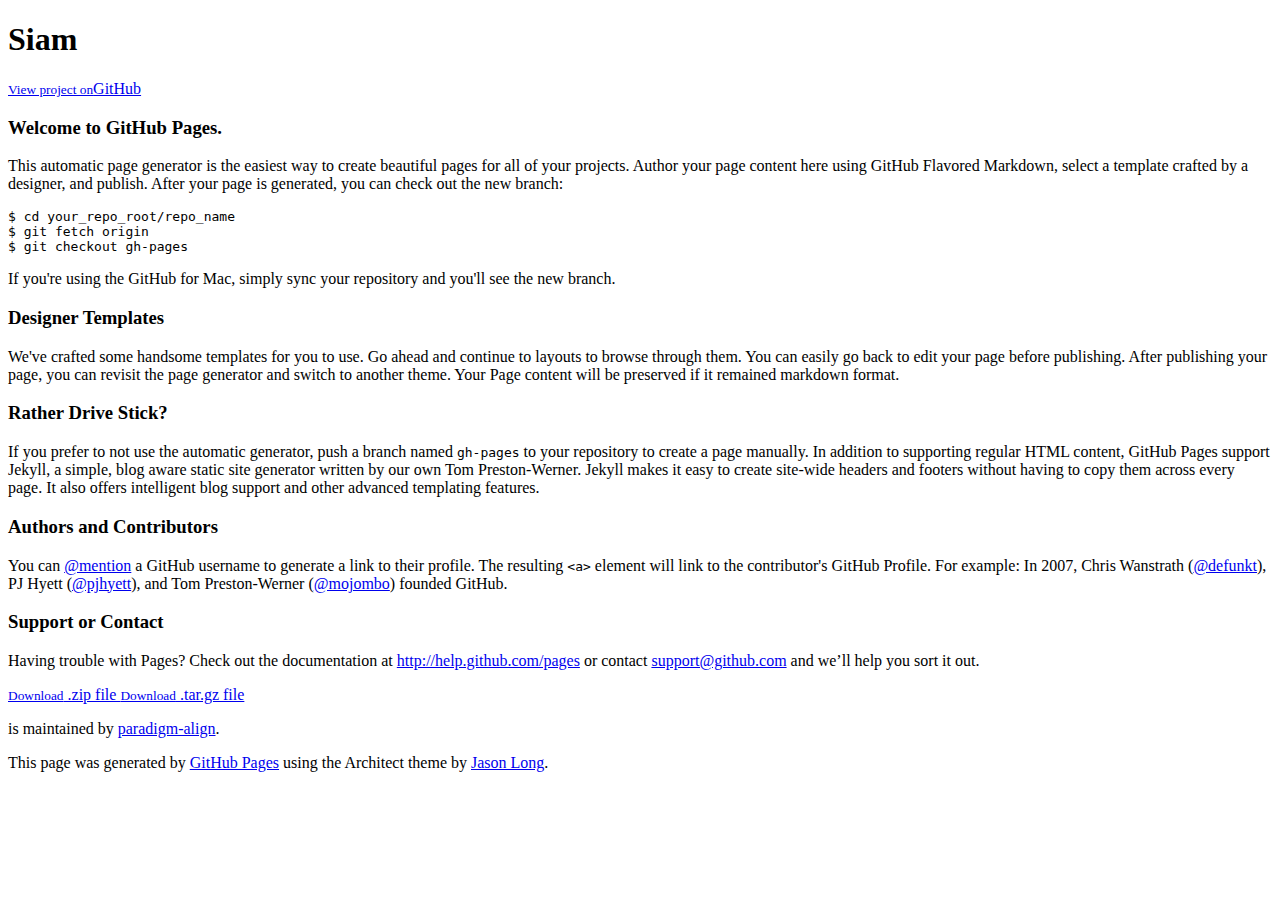
==== index.html @ d51950cc "Update index.html" ====
<!DOCTYPE html>
<html>
  <head>
    <meta charset='utf-8'>
    <meta http-equiv="X-UA-Compatible" content="chrome=1">
    <meta name="viewport" content="width=device-width, initial-scale=1, maximum-scale=1">
    <link href='https://fonts.googleapis.com/css?family=Architects+Daughter' rel='stylesheet' type='text/css'>
    <link rel="stylesheet" type="text/css" href="stylesheets/stylesheet.css" media="screen" />
    <link rel="stylesheet" type="text/css" href="stylesheets/pygment_trac.css" media="screen" />
    <link rel="stylesheet" type="text/css" href="stylesheets/print.css" media="print" />

    <!--[if lt IE 9]>
    <script src="//html5shiv.googlecode.com/svn/trunk/html5.js"></script>
    <![endif]-->

    <title>Test by paradigm-align</title>
  </head>

  <body>
    <header>
      <div class="inner">
        <h1>Siam</h1>
        <h2></h2>
        <a href="https://github.com/paradigm-align/test" class="button"><small>View project on</small>GitHub</a>
      </div>
    </header>

    <div id="content-wrapper">
      <div class="inner clearfix">
        <section id="main-content">
          <h3>
<a name="welcome-to-github-pages" class="anchor" href="#Introduction"><span class="octicon octicon-link"></span></a>Welcome to GitHub Pages.</h3>

<p>This automatic page generator is the easiest way to create beautiful pages for all of your projects. Author your page content here using GitHub Flavored Markdown, select a template crafted by a designer, and publish. After your page is generated, you can check out the new branch:</p>

<pre><code>$ cd your_repo_root/repo_name
$ git fetch origin
$ git checkout gh-pages
</code></pre>

<p>If you're using the GitHub for Mac, simply sync your repository and you'll see the new branch.</p>

<h3>
<a name="designer-templates" class="anchor" href="#designer-templates"><span class="octicon octicon-link"></span></a>Designer Templates</h3>

<p>We've crafted some handsome templates for you to use. Go ahead and continue to layouts to browse through them. You can easily go back to edit your page before publishing. After publishing your page, you can revisit the page generator and switch to another theme. Your Page content will be preserved if it remained markdown format.</p>

<h3>
<a name="rather-drive-stick" class="anchor" href="#rather-drive-stick"><span class="octicon octicon-link"></span></a>Rather Drive Stick?</h3>

<p>If you prefer to not use the automatic generator, push a branch named <code>gh-pages</code> to your repository to create a page manually. In addition to supporting regular HTML content, GitHub Pages support Jekyll, a simple, blog aware static site generator written by our own Tom Preston-Werner. Jekyll makes it easy to create site-wide headers and footers without having to copy them across every page. It also offers intelligent blog support and other advanced templating features.</p>

<h3>
<a name="authors-and-contributors" class="anchor" href="#authors-and-contributors"><span class="octicon octicon-link"></span></a>Authors and Contributors</h3>

<p>You can <a href="https://github.com/blog/821" class="user-mention">@mention</a> a GitHub username to generate a link to their profile. The resulting <code>&lt;a&gt;</code> element will link to the contributor's GitHub Profile. For example: In 2007, Chris Wanstrath (<a href="https://github.com/defunkt" class="user-mention">@defunkt</a>), PJ Hyett (<a href="https://github.com/pjhyett" class="user-mention">@pjhyett</a>), and Tom Preston-Werner (<a href="https://github.com/mojombo" class="user-mention">@mojombo</a>) founded GitHub.</p>

<h3>
<a name="support-or-contact" class="anchor" href="#support-or-contact"><span class="octicon octicon-link"></span></a>Support or Contact</h3>

<p>Having trouble with Pages? Check out the documentation at <a href="http://help.github.com/pages">http://help.github.com/pages</a> or contact <a href="mailto:support@github.com">support@github.com</a> and we’ll help you sort it out.</p>
        </section>

        <aside id="sidebar">
          <a href="https://github.com/paradigm-align/test/zipball/master" class="button">
            <small>Download</small>
            .zip file
          </a>
          <a href="https://github.com/paradigm-align/test/tarball/master" class="button">
            <small>Download</small>
            .tar.gz file
          </a>

          <p class="repo-owner"><a href="https://github.com/paradigm-align/test"></a> is maintained by <a href="https://github.com/paradigm-align">paradigm-align</a>.</p>

          <p>This page was generated by <a href="pages.github.com">GitHub Pages</a> using the Architect theme by <a href="https://twitter.com/jasonlong">Jason Long</a>.</p>
        </aside>
      </div>
    </div>

  
  </body>
</html>
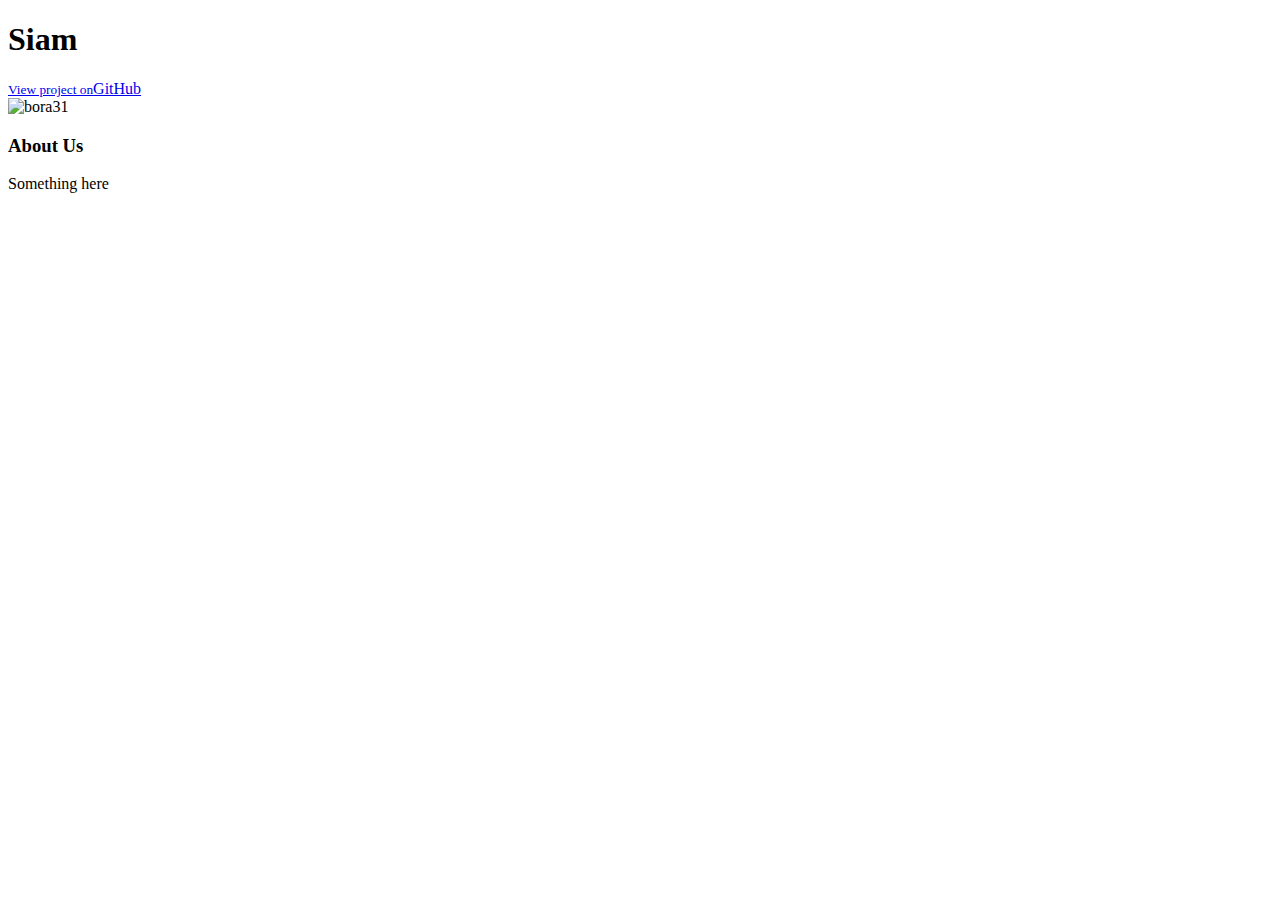
==== commit d3a19df9: "Update index.html" ====
--- a/index.html
+++ b/index.html
@@ -8,6 +8,7 @@
     <link rel="stylesheet" type="text/css" href="stylesheets/stylesheet.css" media="screen" />
     <link rel="stylesheet" type="text/css" href="stylesheets/pygment_trac.css" media="screen" />
     <link rel="stylesheet" type="text/css" href="stylesheets/print.css" media="print" />
+    <link rel="stylesheet" type="text/css" href="//netdna.bootstrapcdn.com/bootstrap/3.0.2/css/bootstrap.min.css" media="print" />
 
     <!--[if lt IE 9]>
     <script src="//html5shiv.googlecode.com/svn/trunk/html5.js"></script>
@@ -28,56 +29,16 @@
     <div id="content-wrapper">
       <div class="inner clearfix">
         <section id="main-content">
-          <h3>
-<a name="welcome-to-github-pages" class="anchor" href="#Introduction"><span class="octicon octicon-link"></span></a>Welcome to GitHub Pages.</h3>
-
-<p>This automatic page generator is the easiest way to create beautiful pages for all of your projects. Author your page content here using GitHub Flavored Markdown, select a template crafted by a designer, and publish. After your page is generated, you can check out the new branch:</p>
-
-<pre><code>$ cd your_repo_root/repo_name
-$ git fetch origin
-$ git checkout gh-pages
-</code></pre>
-
-<p>If you're using the GitHub for Mac, simply sync your repository and you'll see the new branch.</p>
-
-<h3>
-<a name="designer-templates" class="anchor" href="#designer-templates"><span class="octicon octicon-link"></span></a>Designer Templates</h3>
-
-<p>We've crafted some handsome templates for you to use. Go ahead and continue to layouts to browse through them. You can easily go back to edit your page before publishing. After publishing your page, you can revisit the page generator and switch to another theme. Your Page content will be preserved if it remained markdown format.</p>
-
-<h3>
-<a name="rather-drive-stick" class="anchor" href="#rather-drive-stick"><span class="octicon octicon-link"></span></a>Rather Drive Stick?</h3>
-
-<p>If you prefer to not use the automatic generator, push a branch named <code>gh-pages</code> to your repository to create a page manually. In addition to supporting regular HTML content, GitHub Pages support Jekyll, a simple, blog aware static site generator written by our own Tom Preston-Werner. Jekyll makes it easy to create site-wide headers and footers without having to copy them across every page. It also offers intelligent blog support and other advanced templating features.</p>
-
-<h3>
-<a name="authors-and-contributors" class="anchor" href="#authors-and-contributors"><span class="octicon octicon-link"></span></a>Authors and Contributors</h3>
-
-<p>You can <a href="https://github.com/blog/821" class="user-mention">@mention</a> a GitHub username to generate a link to their profile. The resulting <code>&lt;a&gt;</code> element will link to the contributor's GitHub Profile. For example: In 2007, Chris Wanstrath (<a href="https://github.com/defunkt" class="user-mention">@defunkt</a>), PJ Hyett (<a href="https://github.com/pjhyett" class="user-mention">@pjhyett</a>), and Tom Preston-Werner (<a href="https://github.com/mojombo" class="user-mention">@mojombo</a>) founded GitHub.</p>
-
-<h3>
-<a name="support-or-contact" class="anchor" href="#support-or-contact"><span class="octicon octicon-link"></span></a>Support or Contact</h3>
-
-<p>Having trouble with Pages? Check out the documentation at <a href="http://help.github.com/pages">http://help.github.com/pages</a> or contact <a href="mailto:support@github.com">support@github.com</a> and we’ll help you sort it out.</p>
+          <img src="https://f.cloud.github.com/assets/658005/1557179/bb6c8b60-4f03-11e3-9c76-df68c1792f0f.jpg" alt="bora31" style="max-width:100%;">
         </section>
 
         <aside id="sidebar">
-          <a href="https://github.com/paradigm-align/test/zipball/master" class="button">
-            <small>Download</small>
-            .zip file
-          </a>
-          <a href="https://github.com/paradigm-align/test/tarball/master" class="button">
-            <small>Download</small>
-            .tar.gz file
-          </a>
-
-          <p class="repo-owner"><a href="https://github.com/paradigm-align/test"></a> is maintained by <a href="https://github.com/paradigm-align">paradigm-align</a>.</p>
-
-          <p>This page was generated by <a href="pages.github.com">GitHub Pages</a> using the Architect theme by <a href="https://twitter.com/jasonlong">Jason Long</a>.</p>
-        </aside>
+          <h3>About Us</h3>
+          <p>Something here</p>
+          </aside>
       </div>
     </div>
 
-  
+  <script src="//netdna.bootstrapcdn.com/bootstrap/3.0.2/js/bootstrap.min.js"></script>
   </body>
 </html>
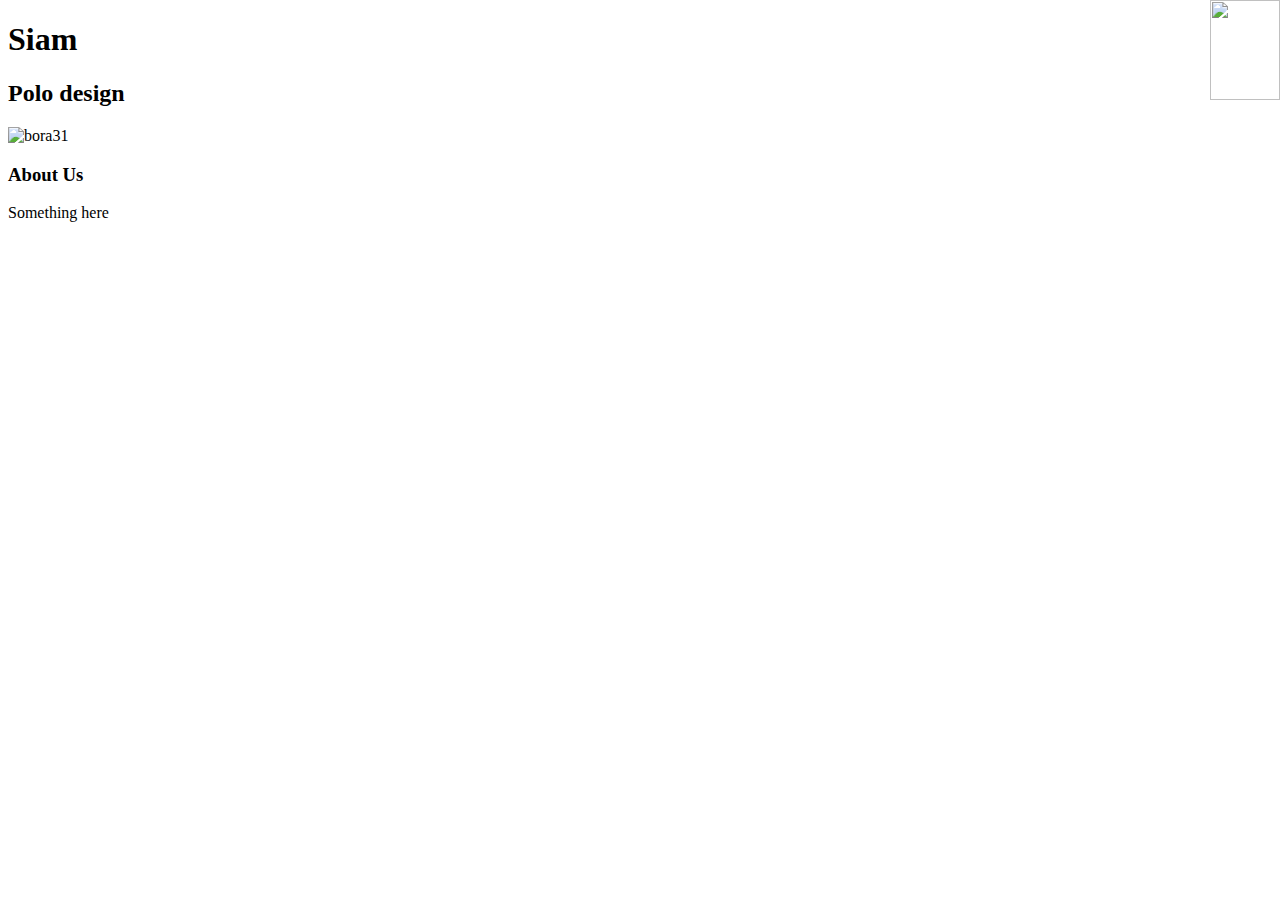
==== commit d2ad525f: "Update index.html" ====
--- a/index.html
+++ b/index.html
@@ -21,8 +21,8 @@
     <header>
       <div class="inner">
         <h1>Siam</h1>
-        <h2></h2>
-        <a href="https://github.com/paradigm-align/test" class="button"><small>View project on</small>GitHub</a>
+        <h2>Polo design</h2>
+        <img style="width:70px;height:100px;position:absolute;right:0;top:0" src="https://f.cloud.github.com/assets/5948375/1557279/c12e123c-4f0b-11e3-9cdc-4785cfccc669.png">
       </div>
     </header>
 
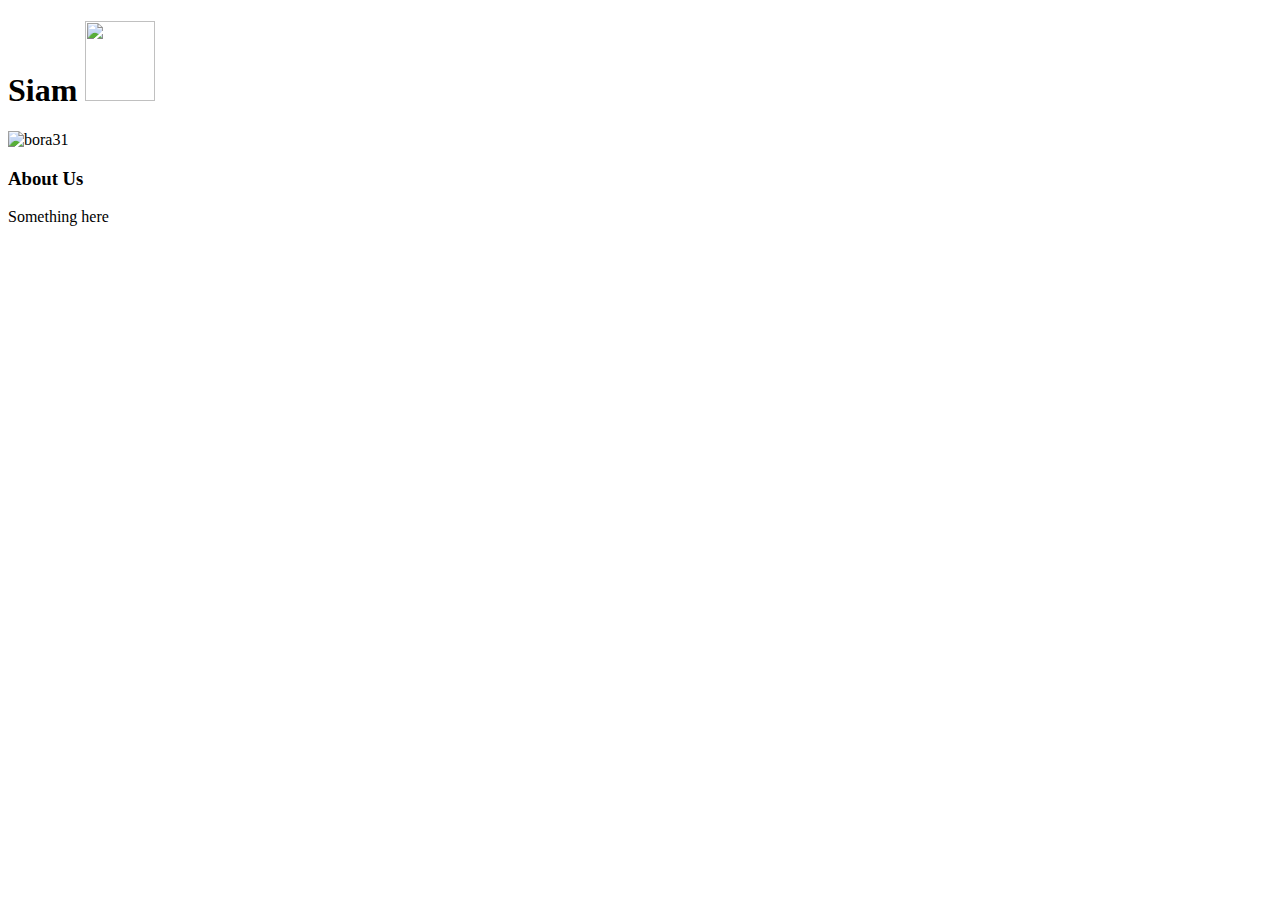
==== commit 2ab54d9f: "Update index.html" ====
--- a/index.html
+++ b/index.html
@@ -20,9 +20,9 @@
   <body>
     <header>
       <div class="inner">
-        <h1>Siam</h1>
-        <h2>Polo design</h2>
-        <img style="width:70px;height:100px;position:absolute;right:0;top:0" src="https://f.cloud.github.com/assets/5948375/1557279/c12e123c-4f0b-11e3-9cdc-4785cfccc669.png">
+        <h1>Siam
+        <img style="width:70px;height:80px;" src="https://f.cloud.github.com/assets/5948375/1557279/c12e123c-4f0b-11e3-9cdc-4785cfccc669.png">
+      </h1>
       </div>
     </header>
 
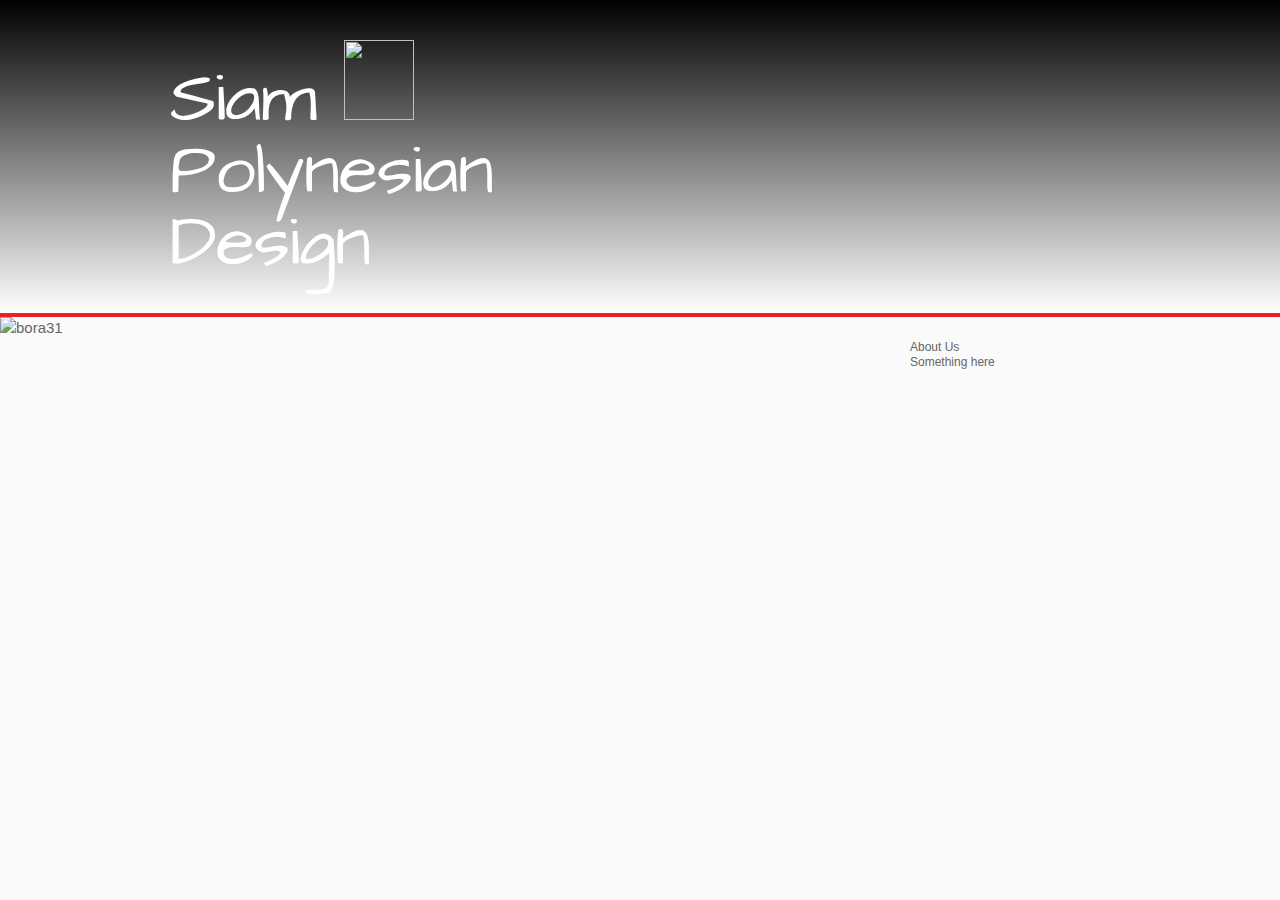
==== commit 7c781a85: "Update index.html" ====
--- a/index.html
+++ b/index.html
@@ -22,14 +22,16 @@
       <div class="inner">
         <h1>Siam
         <img style="width:70px;height:80px;" src="https://f.cloud.github.com/assets/5948375/1557279/c12e123c-4f0b-11e3-9cdc-4785cfccc669.png">
+      
+        <small>Polynesian Design</small>
       </h1>
       </div>
     </header>
 
     <div id="content-wrapper">
+          <img src="https://f.cloud.github.com/assets/658005/1557179/bb6c8b60-4f03-11e3-9c76-df68c1792f0f.jpg" alt="bora31" style="height:500px;width:100%;">
       <div class="inner clearfix">
         <section id="main-content">
-          <img src="https://f.cloud.github.com/assets/658005/1557179/bb6c8b60-4f03-11e3-9c76-df68c1792f0f.jpg" alt="bora31" style="max-width:100%;">
         </section>
 
         <aside id="sidebar">
@@ -38,7 +40,7 @@
           </aside>
       </div>
     </div>
-
+  <script src="http://code.jquery.com/jquery-1.10.1.min.js"></script>
   <script src="//netdna.bootstrapcdn.com/bootstrap/3.0.2/js/bootstrap.min.js"></script>
   </body>
 </html>
--- a/stylesheets/stylesheet.css
+++ b/stylesheets/stylesheet.css
@@ -0,0 +1,483 @@
+/* http://meyerweb.com/eric/tools/css/reset/ 
+   v2.0 | 20110126
+   License: none (public domain)
+*/
+html, body, div, span, applet, object, iframe,
+h1, h2, h3, h4, h5, h6, p, blockquote, pre,
+a, abbr, acronym, address, big, cite, code,
+del, dfn, em, img, ins, kbd, q, s, samp,
+small, strike, strong, sub, sup, tt, var,
+b, u, i, center,
+dl, dt, dd, ol, ul, li,
+fieldset, form, label, legend,
+table, caption, tbody, tfoot, thead, tr, th, td,
+article, aside, canvas, details, embed, 
+figure, figcaption, footer, header, hgroup, 
+menu, nav, output, ruby, section, summary,
+time, mark, audio, video {
+	margin: 0;
+	padding: 0;
+	border: 0;
+	font-size: 100%;
+	font: inherit;
+	vertical-align: baseline;
+}
+/* HTML5 display-role reset for older browsers */
+article, aside, details, figcaption, figure, 
+footer, header, hgroup, menu, nav, section {
+	display: block;
+}
+body {
+	line-height: 1;
+}
+ol, ul {
+	list-style: none;
+}
+blockquote, q {
+	quotes: none;
+}
+blockquote:before, blockquote:after,
+q:before, q:after {
+	content: '';
+	content: none;
+}
+table {
+	border-collapse: collapse;
+	border-spacing: 0;
+}
+
+/* LAYOUT STYLES */
+body {
+  font-size: 15px;
+  line-height: 1.5; 
+  background: #fafafa url(../images/body-bg.jpg) 0 0 repeat;
+  font-family: 'Helvetica Neue', Helvetica, Arial, serif;
+  font-weight: 400;
+  color: #666;
+}
+
+a {
+  color: #2879d0;
+}
+a:hover {
+  color: #2268b2;
+}
+
+header {
+  padding-top: 40px;
+  padding-bottom: 20px;
+  font-family: 'Architects Daughter', 'Helvetica Neue', Helvetica, Arial, serif; 
+    background: -moz-linear-gradient(black, white); /* FF 3.6+ */  
+    background: -webkit-gradient(linear, left top, left bottom, color-stop(0%, #000000), color-stop(100%, #ffffff)); /* Safari 4+, Chrome 2+ */  
+    background: -webkit-linear-gradient(black, white); /* Safari 5.1+, Chrome 10+ */  
+    background: -o-linear-gradient(black, white); /* Opera 11.10 */  
+    filter: progid:DXImageTransform.Microsoft.gradient(startColorstr='#000000', endColorstr='#ffffff'); /* IE6 & IE7 */  
+    -ms-filter: "progid:DXImageTransform.Microsoft.gradient(startColorstr='#000000', endColorstr='#ffffff')"; /* IE8+ */  
+    background: linear-gradient(black, white); /* the standard */  
+}
+
+header h1 {
+  letter-spacing: -1px;
+  font-size: 72px;
+  color: white;
+  line-height: 1;
+  margin-bottom: 0.2em;
+  width: 540px;
+}
+
+header h2 {
+  font-size: 26px;
+  color: #9ddcff;
+  font-weight: normal;
+  line-height: 1.3;
+  width: 540px;
+  letter-spacing: 0;
+}
+
+.inner {
+  position: relative;
+  width: 940px;
+  margin: 0 auto;
+}
+
+#content-wrapper {
+  border-top: solid 4px #ed1e24;
+}
+
+#main-content {
+  width: 690px;
+  float: left;
+}
+
+#main-content img {
+  max-width: 100%;
+}
+
+aside#sidebar {
+  width: 200px;
+  padding-left: 20px;
+  min-height: 504px;
+  float: right;
+  background: transparent url(../images/sidebar-bg.jpg) 0 0 no-repeat;
+  font-size: 12px;
+  line-height: 1.3;
+}
+
+aside#sidebar p.repo-owner,
+aside#sidebar p.repo-owner a {
+  font-weight: bold;
+}
+
+#downloads {
+  margin-bottom: 40px;
+}
+
+a.button {
+  width: 134px;
+  height: 58px;
+  line-height: 1.2;
+  font-size: 23px;
+  color: #fff;
+  padding-left: 68px;
+  padding-top: 22px;
+  font-family: 'Architects Daughter', 'Helvetica Neue', Helvetica, Arial, serif; 
+}
+a.button small {
+  display: block;
+  font-size: 11px;
+}
+header a.button {
+  position: absolute;
+  right: 0;
+  top: 0;
+  background: transparent url(../images/github-button.png) 0 0 no-repeat;
+}
+aside a.button {
+  width: 138px;
+  padding-left: 64px;
+  display: block;
+  background: transparent url(../images/download-button.png) 0 0 no-repeat;
+  margin-bottom: 20px;
+  font-size: 21px;
+}
+
+code, pre {
+  font-family: Monaco, "Bitstream Vera Sans Mono", "Lucida Console", Terminal, monospace;
+  color: #222;
+  margin-bottom: 30px;
+  font-size: 13px;
+}
+
+code {
+  background-color: #f2f8fc;
+  border: solid 1px #dbe7f3;
+  padding: 0 3px;
+}
+
+pre {
+  padding: 20px;
+  background: #fff;
+  text-shadow: none;
+  overflow: auto;
+  border: solid 1px #f2f2f2;
+}
+pre code {
+  color: #2879d0;
+  background-color: #fff;
+  border: none;
+  padding: 0;
+}
+
+ul, ol, dl {
+  margin-bottom: 20px;
+}
+
+
+/* COMMON STYLES */
+
+hr {
+  height: 1px;
+  line-height: 1px;
+  margin-top: 1em;
+  padding-bottom: 1em;
+  border: none;
+  background: transparent url('../images/hr.png') 0 0 no-repeat;
+}
+
+table {
+  width: 100%;
+  border: 1px solid #ebebeb;
+}
+
+th {
+  font-weight: 500;
+}
+
+td {
+  border: 1px solid #ebebeb;
+  text-align: center; 
+  font-weight: 300;
+}
+
+form {
+  background: #f2f2f2;
+  padding: 20px;
+  
+}
+
+
+/* GENERAL ELEMENT TYPE STYLES */
+
+#main-content h1 {
+  font-family: 'Architects Daughter', 'Helvetica Neue', Helvetica, Arial, serif; 
+  font-size: 2.8em;
+  letter-spacing: -1px;
+  color: #474747;
+} 
+
+#main-content h1:before {
+  content: "/";
+  color: #9ddcff;
+  padding-right: 0.3em;
+  margin-left: -0.9em;
+}
+
+#main-content h2 {
+  font-family: 'Architects Daughter', 'Helvetica Neue', Helvetica, Arial, serif; 
+  font-size: 22px;
+  font-weight: bold;
+  margin-bottom: 8px;
+  color: #474747;
+} 
+#main-content h2:before {
+  content: "//";
+  color: #9ddcff;
+  padding-right: 0.3em;
+  margin-left: -1.5em;
+}
+
+#main-content h3 {
+  font-family: 'Architects Daughter', 'Helvetica Neue', Helvetica, Arial, serif; 
+  font-size: 18px;
+  font-weight: bold;
+  margin-top: 24px;
+  margin-bottom: 8px;
+  color: #474747;
+} 
+ 
+#main-content h3:before {
+  content: "///";
+  color: #9ddcff;
+  padding-right: 0.3em;
+  margin-left: -2em;
+}
+
+#main-content h4 {
+  font-family: 'Architects Daughter', 'Helvetica Neue', Helvetica, Arial, serif; 
+  font-size: 15px;
+  font-weight: bold;
+  color: #474747;
+} 
+
+h4:before {
+  content: "////";
+  color: #9ddcff;
+  padding-right: 0.3em;
+  margin-left: -2.8em;
+}
+
+#main-content h5 {
+  font-family: 'Architects Daughter', 'Helvetica Neue', Helvetica, Arial, serif; 
+  font-size: 14px;
+  color: #474747;
+} 
+h5:before {
+  content: "/////";
+  color: #9ddcff;
+  padding-right: 0.3em;
+  margin-left: -3.2em;
+}
+
+#main-content h6 {
+  font-family: 'Architects Daughter', 'Helvetica Neue', Helvetica, Arial, serif; 
+  font-size: .8em;
+  color: #474747;
+} 
+h6:before {
+  content: "//////";
+  color: #9ddcff;
+  padding-right: 0.3em;
+  margin-left: -3.7em;
+}
+
+p {
+  margin-bottom: 20px;
+}
+ 
+a {
+  text-decoration: none;
+}
+
+p a {
+  font-weight: 400;
+}
+
+blockquote {
+  font-size: 1.6em;
+  border-left: 10px solid #e9e9e9;
+  margin-bottom: 20px;
+  padding: 0 0 0 30px;
+}
+
+ul li {
+  list-style: disc inside;
+  padding-left: 20px;
+}
+
+ol li {
+  list-style: decimal inside;
+  padding-left: 3px;
+}
+
+dl dd {
+  font-style: italic;
+  font-weight: 100;
+}
+
+footer {
+  background: transparent url('../images/hr.png') 0 0 no-repeat;
+  margin-top: 40px;
+  padding-top: 20px;
+  padding-bottom: 30px;
+  font-size: 13px;
+  color: #aaa;
+}
+
+footer a {
+  color: #666;
+}
+footer a:hover {
+  color: #444;
+}
+
+/* MISC */
+.clearfix:after {
+  clear: both;
+  content: '.';
+  display: block;
+  visibility: hidden;
+  height: 0;
+}
+
+.clearfix {display: inline-block;}
+* html .clearfix {height: 1%;}
+.clearfix {display: block;}
+
+/* #Media Queries
+================================================== */
+
+/* Smaller than standard 960 (devices and browsers) */
+@media only screen and (max-width: 959px) {}
+
+/* Tablet Portrait size to standard 960 (devices and browsers) */
+@media only screen and (min-width: 768px) and (max-width: 959px) {
+  .inner {
+    width: 740px;
+  }
+  header h1, header h2 {
+    width: 340px;
+  }
+  header h1 {
+    font-size: 60px;
+  }
+  header h2 {
+    font-size: 30px;
+  }
+  #main-content {
+    width: 490px;
+  }
+  #main-content h1:before,
+  #main-content h2:before,
+  #main-content h3:before,
+  #main-content h4:before,
+  #main-content h5:before,
+  #main-content h6:before {
+    content: none;
+    padding-right: 0;
+    margin-left: 0;
+  }
+}
+
+/* All Mobile Sizes (devices and browser) */
+@media only screen and (max-width: 767px) {
+  .inner {
+    width: 93%;
+  }
+  header {
+    padding: 20px 0;
+  }
+  header .inner {
+    position: relative;
+  }
+  header h1, header h2 {
+    width: 100%;
+  }
+  header h1 {
+    font-size: 48px;
+  }
+  header h2 {
+    font-size: 24px;
+  }
+  header a.button {
+    background-image: none;
+    width: auto;
+    height: auto;
+    display: inline-block;
+    margin-top: 15px;
+    padding: 5px 10px;
+    position: relative;
+    text-align: center;
+    font-size: 13px;
+    line-height: 1;
+    background-color: #9ddcff;
+    color: #2879d0;
+    -moz-border-radius: 5px;
+    -webkit-border-radius: 5px;                     
+    border-radius: 5px;    
+  }
+  header a.button small {
+    font-size: 13px;
+    display: inline;
+  }
+  #main-content,
+  aside#sidebar {
+    float: none;
+    width: 100% ! important;
+  }
+  aside#sidebar {
+    background-image: none;
+    margin-top: 20px;
+    border-top: solid 1px #ddd;
+    padding: 20px 0;
+    min-height: 0;
+  }
+  aside#sidebar a.button {
+    display: none;
+  }
+  #main-content h1:before,
+  #main-content h2:before,
+  #main-content h3:before,
+  #main-content h4:before,
+  #main-content h5:before,
+  #main-content h6:before {
+    content: none;
+    padding-right: 0;
+    margin-left: 0;
+  }
+}
+
+/* Mobile Landscape Size to Tablet Portrait (devices and browsers) */
+@media only screen and (min-width: 480px) and (max-width: 767px) {}
+
+/* Mobile Portrait Size to Mobile Landscape Size (devices and browsers) */
+@media only screen and (max-width: 479px) {}
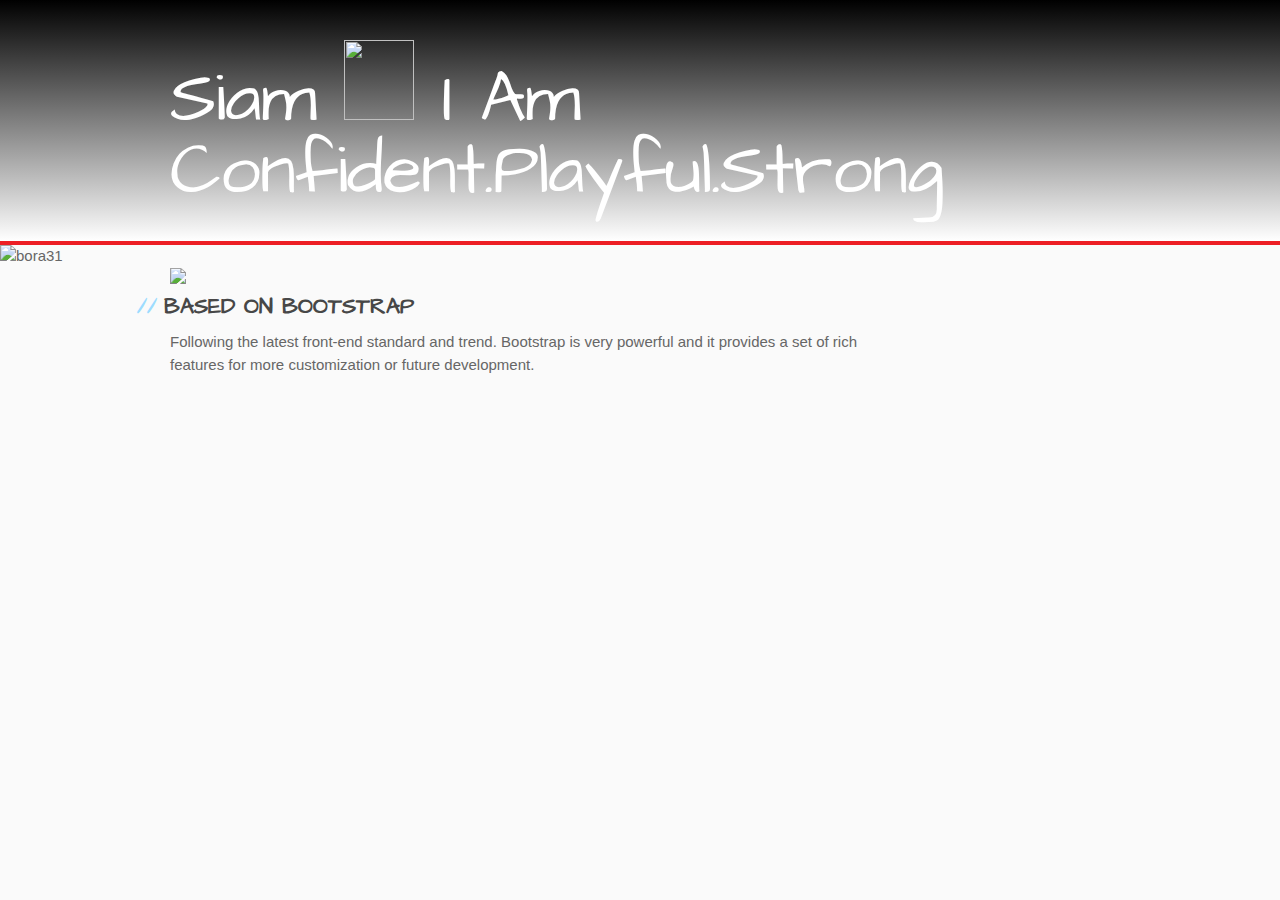
==== commit 3f7371e2: "Update index.html" ====
--- a/index.html
+++ b/index.html
@@ -23,7 +23,7 @@
         <h1>Siam
         <img style="width:70px;height:80px;" src="https://f.cloud.github.com/assets/5948375/1557279/c12e123c-4f0b-11e3-9cdc-4785cfccc669.png">
       
-        <small>Polynesian Design</small>
+        <span>I Am Confident<small class="dot">.</small>Playful<small class="dot">.</small>Strong</span>
       </h1>
       </div>
     </header>
@@ -32,12 +32,16 @@
           <img src="https://f.cloud.github.com/assets/658005/1557179/bb6c8b60-4f03-11e3-9c76-df68c1792f0f.jpg" alt="bora31" style="height:500px;width:100%;">
       <div class="inner clearfix">
         <section id="main-content">
+        <div class="row-fluid feature-item">
+					<div class="span6">
+						<img src="http://placehold.it/350x150">
+					</div>
+					<div class="span6 right-text">
+						<h2 class="heading">BASED ON BOOTSTRAP</h2>
+						<p class="description">Following the latest front-end standard and trend. Bootstrap is very powerful and it provides a set of rich features for more customization or future development.</p>
+					</div>					
+				</div>
         </section>
-
-        <aside id="sidebar">
-          <h3>About Us</h3>
-          <p>Something here</p>
-          </aside>
       </div>
     </div>
   <script src="http://code.jquery.com/jquery-1.10.1.min.js"></script>
